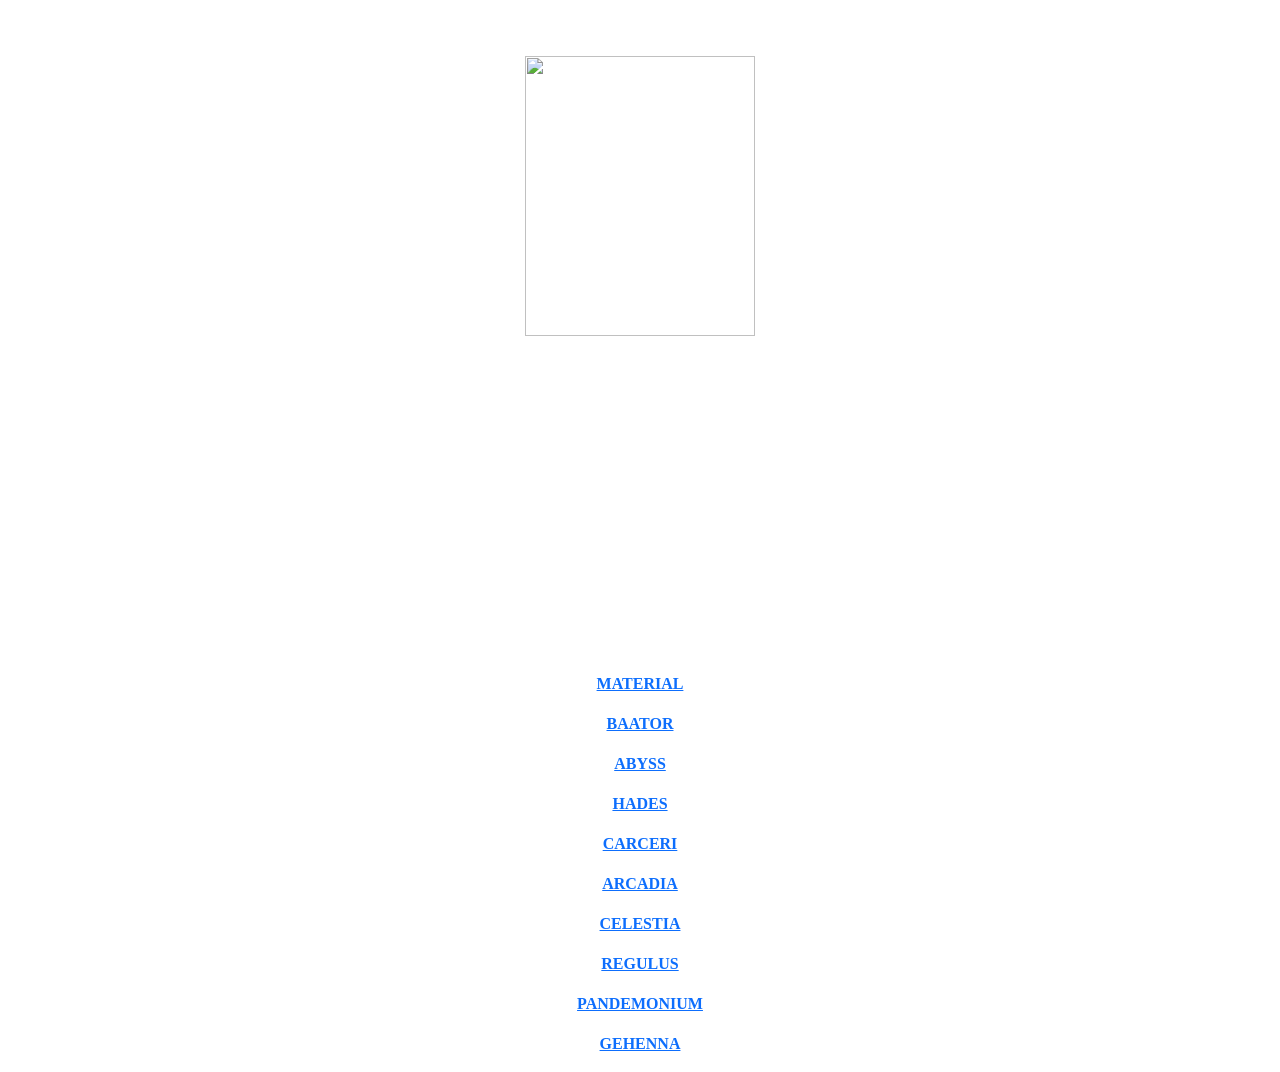
==== index.html @ 8387e9a7 "AAAAAAAAAAAAAAAAAAAAAAAAAAAA AAAAAAAAAAAAAAAAAAAAAAAAAAAA" ====
<!DOCTYPE html>
<html lang="en">
<head>
    <meta charset="utf-8">
    <meta name="viewport" content="width=device-width, initial-scale=1">
    <link href="https://cdn.jsdelivr.net/npm/bootstrap@5.3.2/dist/css/bootstrap.min.css" rel="stylesheet" integrity="sha384-T3c6CoIi6uLrA9TneNEoa7RxnatzjcDSCmG1MXxSR1GAsXEV/Dwwykc2MPK8M2HN" crossorigin="anonymous">
    <link rel="stylesheet" type="text/css" href="style.css">
    <title>Lumina</title>
    <link rel="stylesheet" type="text/css" href="style.css">
</head>
    <body>
        <div class="STAR-QUEST">
            <h1>Welcome to the D&D archive!</h1>
        </div>
        <div class="Text">
            <img src="https://codehs.com/uploads/409b6e29030577af04bb046fbcaf0a88" height=280px width=230px>
        </div>
        <div class="Text">
            <b><p>Hub of luminous beings.</p></b>
            <p>Second, only, to 5eTools.</p>
            <p>This site's contents can apply, lorewise and statistically, to both modern 5e and classic D&D formats.</p>
            <p>This website is completely open source.</p>
            <p>Using elements from this site, DMs can construct fantastic and original campaigns with ease.</p>
            <b><p>Long ago, Ao the Overgod created the Multiverse as a sandbox for gods. The sands now run between your fingers, Luminous One.</p></b>    
        </div>
        <div class="Infinite">
            <h1>Let's begin crafting your journey.</h1>
        </div>
        <div class="Text">
            <p>Select a plane.</p>
            <b><p><a href="material.html">MATERIAL</a></p></b>
            <b><p><a href="material.html">BAATOR</a></p></b>
            <b><p><a href="material.html">ABYSS</a></p></b>
            <b><p><a href="material.html">HADES</a></p></b>
            <b><p><a href="material.html">CARCERI</a></p></b>
            <b><p><a href="material.html">ARCADIA</a></p></b>
            <b><p><a href="material.html">CELESTIA</a></p></b>
            <b><p><a href="material.html">REGULUS</a></p></b>
            <b><p><a href="material.html">PANDEMONIUM</a></p></b>
            <b><p><a href="material.html">GEHENNA</a></p></b>
        </div>
    <body>
---- style.css ----
.Infinite{
    text-align:center;
    color:white;
    font-family:fantasy;
}
.Text{
    text-align:center;
    color:white;
    font-family:fantasy;
}
.STAR-QUEST{
    color:white;
    text-align:center;
    font-family:fantasy;
    Font-size:35px;
}
body {
    background-image: url("https://codehs.com/uploads/d32c10066f03dc7ff5d3f7e7df327bdd")
    }
---- style.css ----
.Infinite{
    text-align:center;
    color:white;
    font-family:fantasy;
}
.Text{
    text-align:center;
    color:white;
    font-family:fantasy;
}
.STAR-QUEST{
    color:white;
    text-align:center;
    font-family:fantasy;
    Font-size:35px;
}
body {
    background-image: url("https://codehs.com/uploads/d32c10066f03dc7ff5d3f7e7df327bdd")
    }
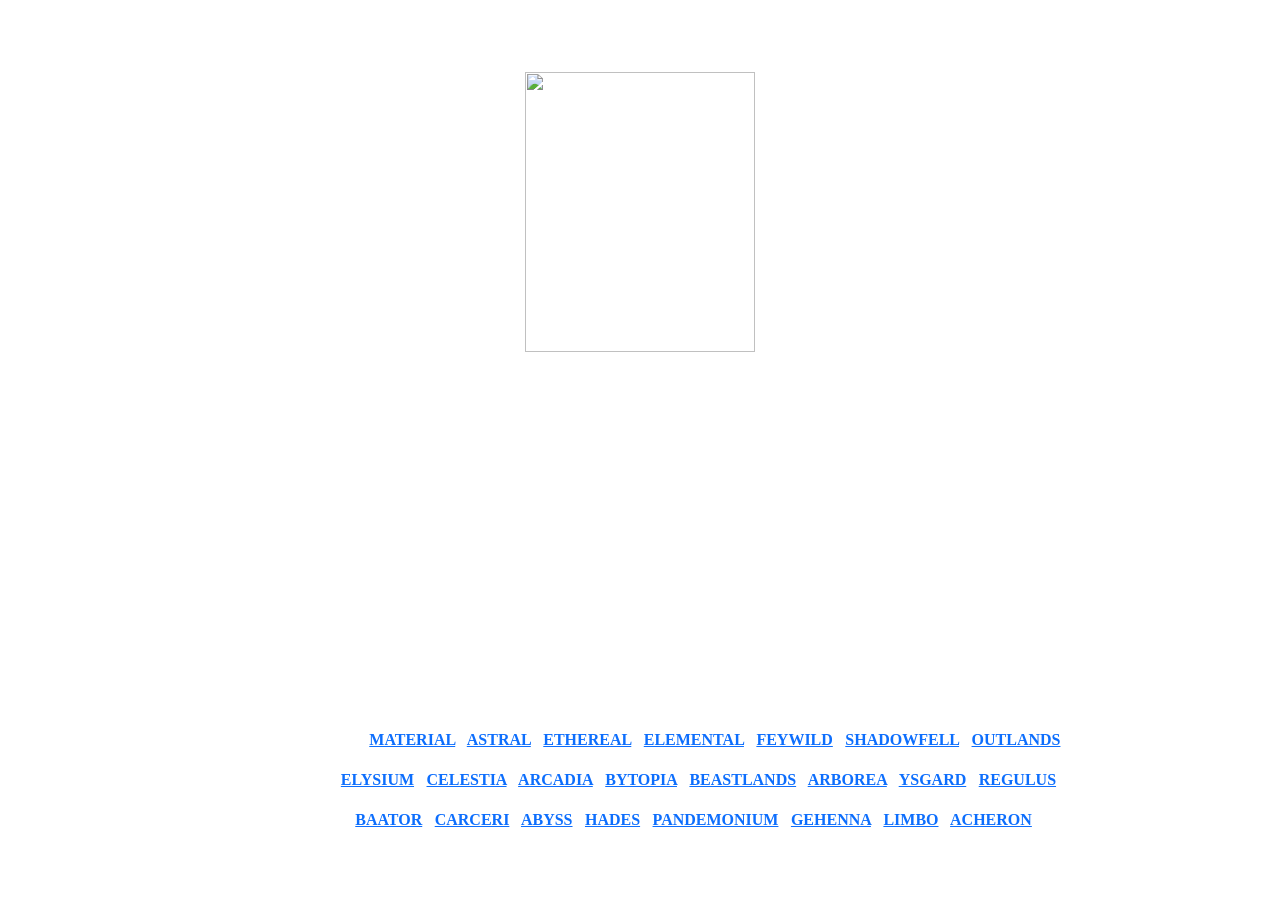
==== commit 7fc57f8f: "index.html" ====
--- a/index.html
+++ b/index.html
@@ -10,14 +10,19 @@
 </head>
     <body>
         <div class="STAR-QUEST">
+            <b><p></p></b>
             <h1>Welcome to the D&D archive!</h1>
         </div>
         <div class="Text">
             <img src="https://codehs.com/uploads/409b6e29030577af04bb046fbcaf0a88" height=280px width=230px>
         </div>
+        <div class="STAR-QUEST">
+            <b><p></p></b>
+            <h1>Hub of luminous beings.</h1>
+        </div>
         <div class="Text">
-            <b><p>Hub of luminous beings.</p></b>
-            <p>Second, only, to 5eTools.</p>
+            <b><p></p></b>
+            <b><p>Second, only, to 5eTools.</p></b>
             <p>This site's contents can apply, lorewise and statistically, to both modern 5e and classic D&D formats.</p>
             <p>This website is completely open source.</p>
             <p>Using elements from this site, DMs can construct fantastic and original campaigns with ease.</p>
@@ -28,15 +33,8 @@
         </div>
         <div class="Text">
             <p>Select a plane.</p>
-            <b><p><a href="material.html">MATERIAL</a></p></b>
-            <b><p><a href="material.html">BAATOR</a></p></b>
-            <b><p><a href="material.html">ABYSS</a></p></b>
-            <b><p><a href="material.html">HADES</a></p></b>
-            <b><p><a href="material.html">CARCERI</a></p></b>
-            <b><p><a href="material.html">ARCADIA</a></p></b>
-            <b><p><a href="material.html">CELESTIA</a></p></b>
-            <b><p><a href="material.html">REGULUS</a></p></b>
-            <b><p><a href="material.html">PANDEMONIUM</a></p></b>
-            <b><p><a href="material.html">GEHENNA</a></p></b>
+            <b><p>Planes Of Neutrality: <a href="material.html">MATERIAL</a> / <a href="material.html">ASTRAL</a> / <a href="material.html">ETHEREAL</a> / <a href="material.html">ELEMENTAL</a> / <a href="material.html">FEYWILD</a> / <a href="material.html">SHADOWFELL</a> / <a href="material.html">OUTLANDS</a></p></b>
+            <b><p>Planes Of Good: <a href="material.html">ELYSIUM</a> / <a href="material.html">CELESTIA</a> / <a href="material.html">ARCADIA</a> / <a href="material.html">BYTOPIA</a> / <a href="material.html">BEASTLANDS</a> / <a href="material.html">ARBOREA</a> / <a href="material.html">YSGARD</a> / <a href="material.html">REGULUS</a></p></b>
+            <b><p>Planes Of Evil: <a href="material.html">BAATOR</a> / <a href="material.html">CARCERI</a> / <a href="material.html">ABYSS</a> / <a href="material.html">HADES</a> / <a href="material.html">PANDEMONIUM</a> / <a href="material.html">GEHENNA</a> / <a href="material.html">LIMBO</a> / <a href="material.html">ACHERON</a></p></b>
         </div>
-    <body>+    <body>
